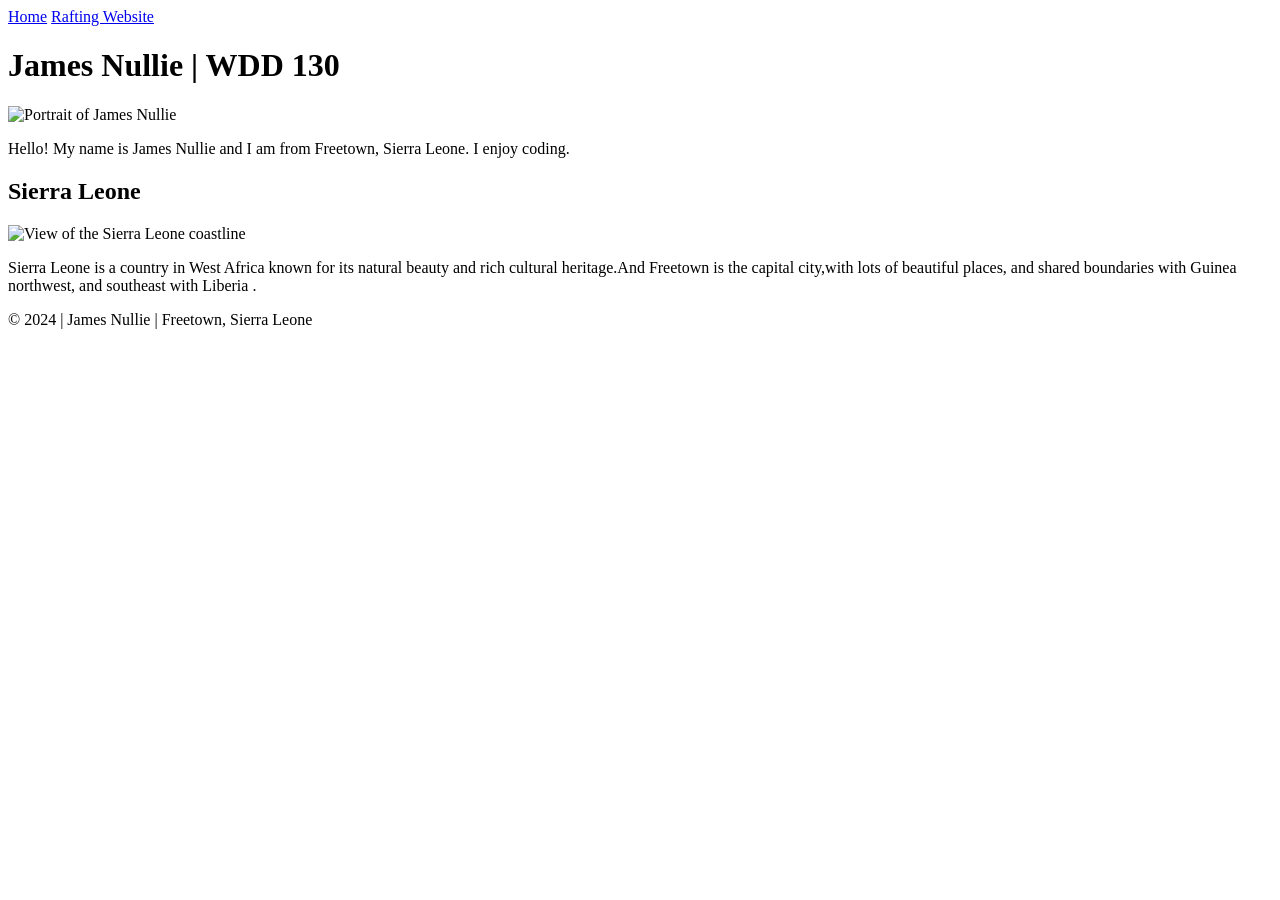
==== index.html @ 14d13fd0 "Add files via upload" ====
<!DOCTYPE html>
<html lang="en-US">

<head>
  <meta charset="UTF-8">
  <meta name="viewport" content="width=device-width, initial-scale=1.0">
  <title>James Nullie | WDD 130</title>
  <meta name="description" content="James Nullie's BYU-Idaho WDD 130 course home page.">
  <meta name="author" content="James Nullie">

  <link rel="stylesheet" href="./styles/styles.css" type="text/css">
</head>

<body>
  <header>
    <nav>
      <a href="#">Home</a>
      <a href="wwr/">Rafting Website</a>
    </nav>
  </header>
  <main>
    <h1>James Nullie | WDD 130</h1>
    <img src="../images/profile.jpg" alt="Portrait of James Nullie" width="200">
    <p>Hello! My name is James Nullie and I am from Freetown, Sierra Leone. I enjoy coding.</p>
  </main>
  <aside>
    <h2>Sierra Leone</h2>
    <img src="../images/sierra-leone.jpg" alt="View of the Sierra Leone coastline" width="300">
    <p>Sierra Leone is a country in West Africa known for its natural beauty and rich cultural heritage.And Freetown is
      the capital city,with lots of beautiful places, and shared boundaries with Guinea northwest, and southeast with
      Liberia .</p>
  </aside>
  <footer>
    <p>&copy; 2024 | James Nullie | Freetown, Sierra Leone</p>
  </footer>
</body>

</html>
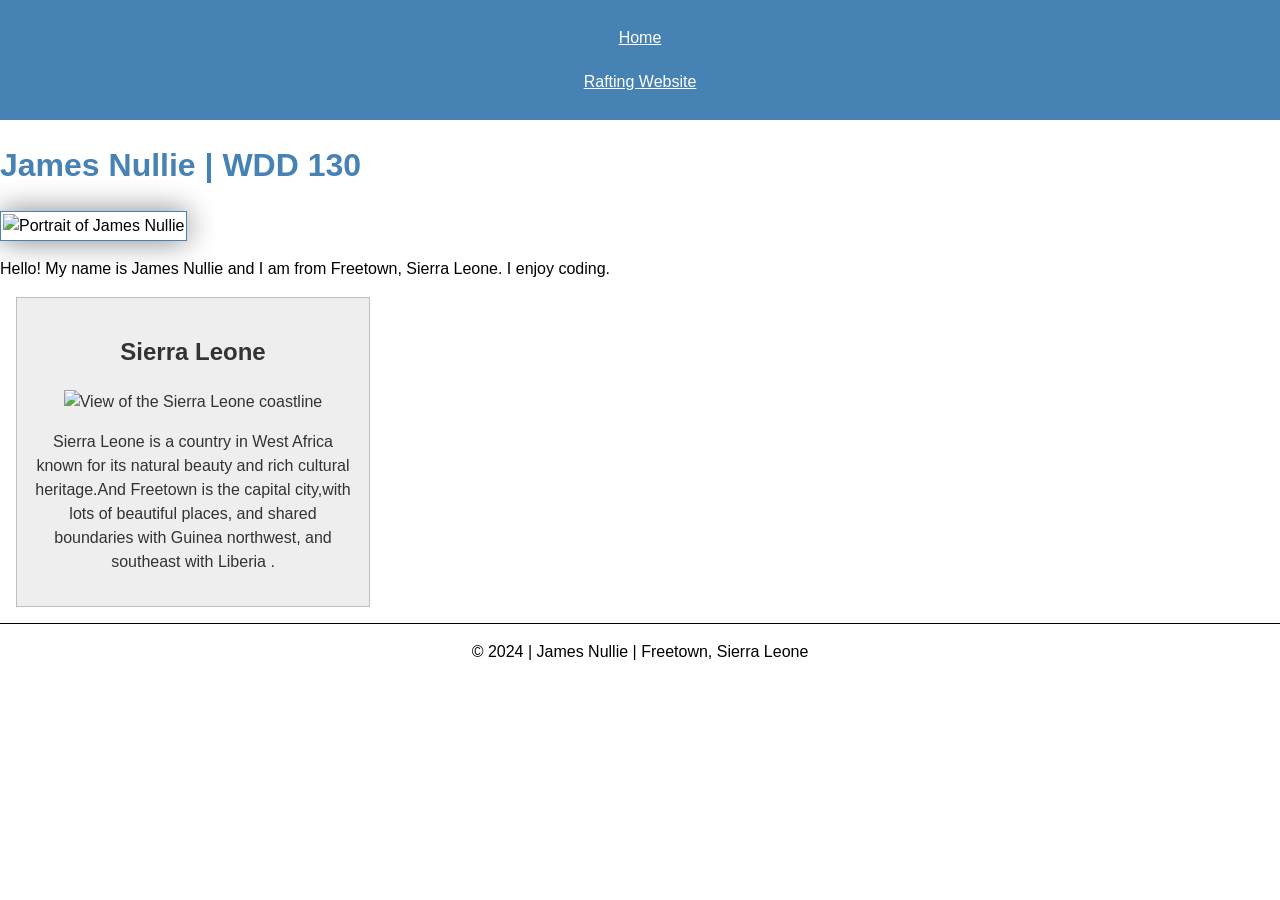
==== commit d3263b9b: "Add files via upload" ====
--- a/index.html
+++ b/index.html
@@ -8,7 +8,7 @@
   <meta name="description" content="James Nullie's BYU-Idaho WDD 130 course home page.">
   <meta name="author" content="James Nullie">
 
-  <link rel="stylesheet" href="./styles/styles.css" type="text/css">
+  <link rel="stylesheet" href="./styles.css" type="text/css">
 </head>
 
 <body>
--- a/styles.css
+++ b/styles.css
@@ -0,0 +1,61 @@
+body {
+font-family: sans-serif;
+line-height: 1.5;
+margin: 0;
+padding: 0;
+}
+
+nav {
+background-color: steelblue;
+padding: 1em;
+text-align: center;
+}
+
+nav a {
+color: white;
+padding: 10px;
+display: block;
+
+}
+
+h1 {
+color: steelblue;
+}
+
+main {
+max-width: 800px;
+}
+
+main img {
+width: 160px;
+height: auto;
+border: 1px solid steelblue;
+padding: 2px;
+box-shadow: 0 0 30px gray;
+
+}
+
+p {
+padding: 0;
+}
+
+aside {
+width: 20em;
+margin: 1em;
+border: 1px solid rgba(0, 0, 0, 0.2); /* why use rgba instead of hex here? */
+padding: 1em;
+background-color: #eee;
+color: #333;
+text-align: center;
+}
+
+aside img {
+width: 200px;
+height: auto;
+}
+
+footer {
+margin-top: 1em;
+border-top: 1px solid #000;
+text-align: center;
+}
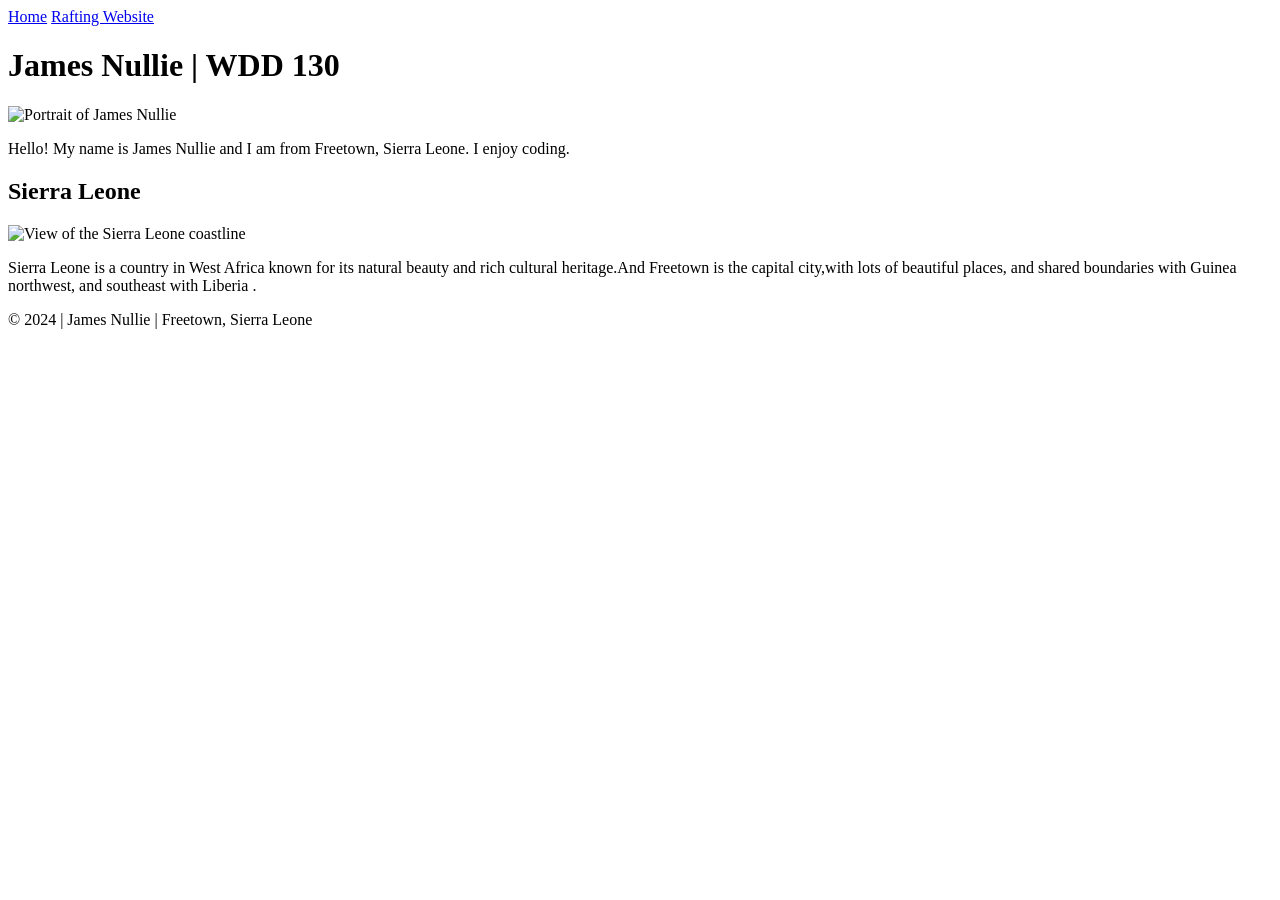
==== commit 850d4839: "Add files via upload" ====
--- a/index.html
+++ b/index.html
@@ -8,7 +8,7 @@
   <meta name="description" content="James Nullie's BYU-Idaho WDD 130 course home page.">
   <meta name="author" content="James Nullie">
 
-  <link rel="stylesheet" href="./styles.css" type="text/css">
+  <link rel="stylesheet" href="styles/styles.css" type="text/css">
 </head>
 
 <body>
@@ -34,5 +34,4 @@
     <p>&copy; 2024 | James Nullie | Freetown, Sierra Leone</p>
   </footer>
 </body>
-
 </html>
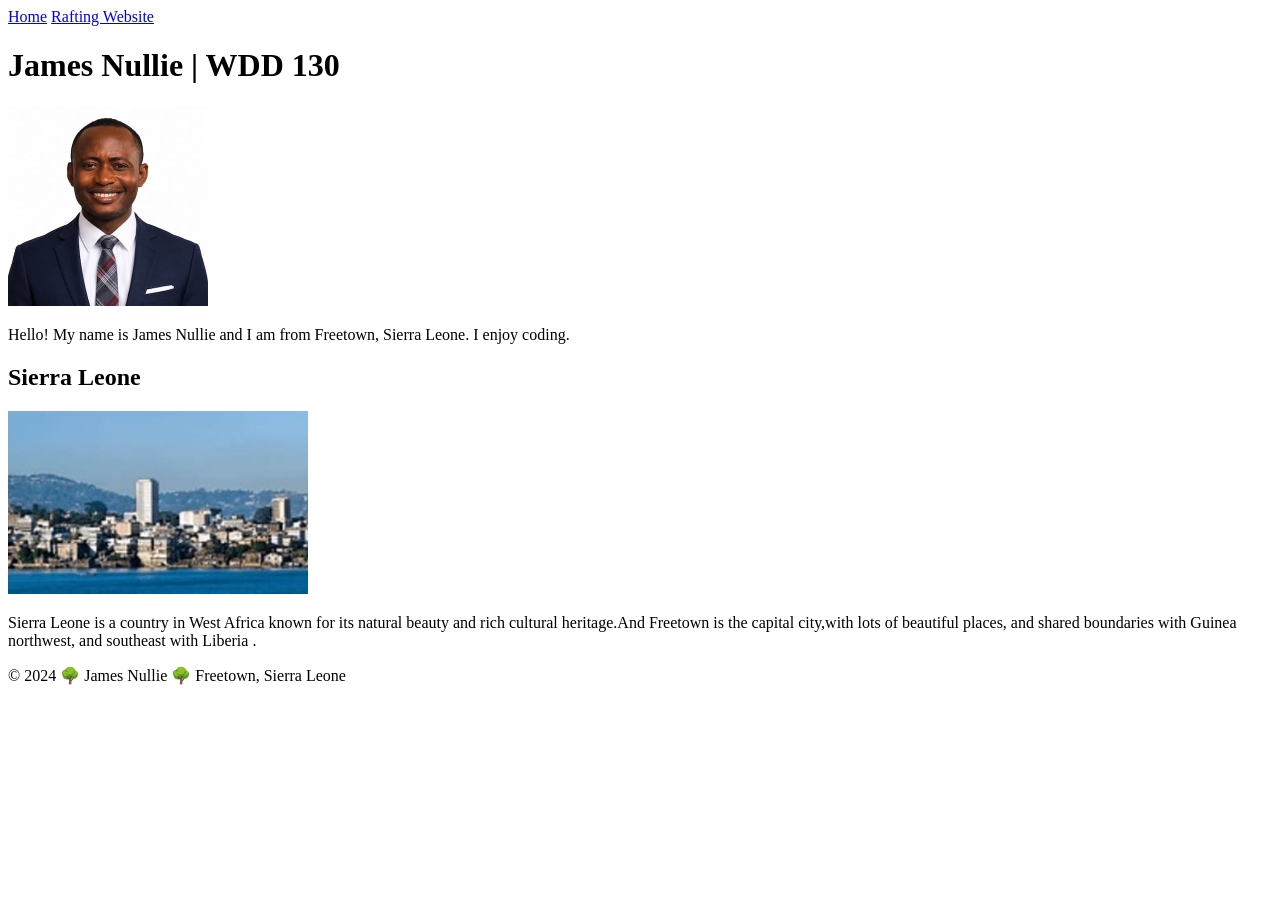
==== commit ad81ed65: "Correction on assignment week01" ====
--- a/index.html
+++ b/index.html
@@ -8,7 +8,6 @@
   <meta name="description" content="James Nullie's BYU-Idaho WDD 130 course home page.">
   <meta name="author" content="James Nullie">
 
-  <link rel="stylesheet" href="styles/styles.css" type="text/css">
 </head>
 
 <body>
@@ -20,18 +19,21 @@
   </header>
   <main>
     <h1>James Nullie | WDD 130</h1>
-    <img src="../images/profile.jpg" alt="Portrait of James Nullie" width="200">
+    <img src="images/profile.jpg" alt="Portrait of James Nullie" width="200">
     <p>Hello! My name is James Nullie and I am from Freetown, Sierra Leone. I enjoy coding.</p>
   </main>
   <aside>
     <h2>Sierra Leone</h2>
-    <img src="../images/sierra-leone.jpg" alt="View of the Sierra Leone coastline" width="300">
-    <p>Sierra Leone is a country in West Africa known for its natural beauty and rich cultural heritage.And Freetown is
-      the capital city,with lots of beautiful places, and shared boundaries with Guinea northwest, and southeast with
+    <img src="images/sierra-leone.jpg" alt="View of the Sierra Leone coastline" width="300">
+    <p>Sierra Leone is a country in West Africa known for its natural beauty and rich cultural
+      heritage.And Freetown is
+      the capital city,with lots of beautiful places, and shared boundaries with Guinea northwest,
+      and southeast with
       Liberia .</p>
   </aside>
   <footer>
-    <p>&copy; 2024 | James Nullie | Freetown, Sierra Leone</p>
+    <p>&copy; 2024 🌳 James Nullie 🌳 Freetown, Sierra Leone</p>
   </footer>
 </body>
+
 </html>
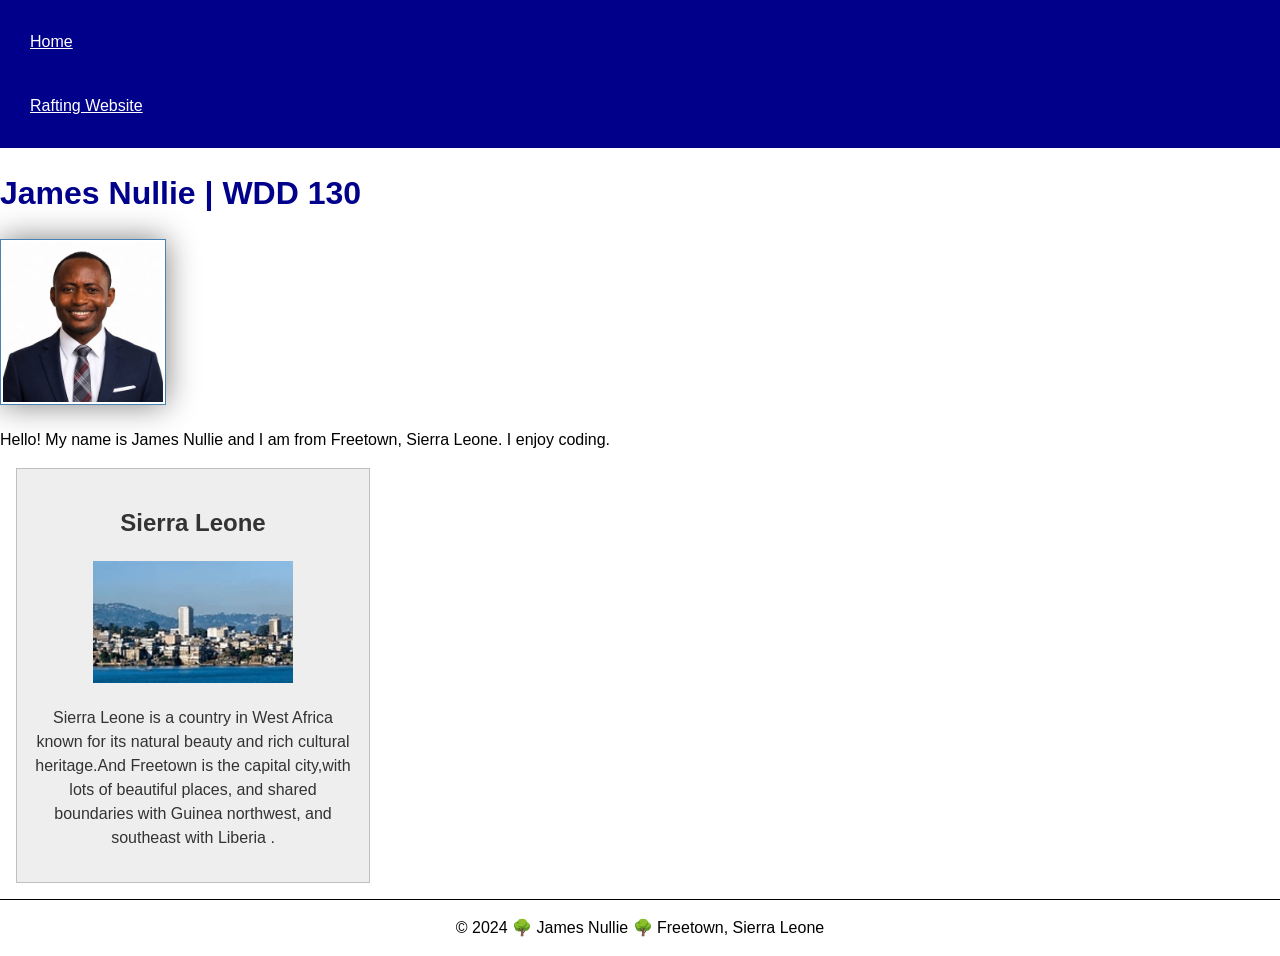
==== commit bb212a3c: "Week02" ====
--- a/index.html
+++ b/index.html
@@ -7,6 +7,7 @@
   <title>James Nullie | WDD 130</title>
   <meta name="description" content="James Nullie's BYU-Idaho WDD 130 course home page.">
   <meta name="author" content="James Nullie">
+  <link rel="stylesheet" href="styles/styles.css">
 
 </head>
 
--- a/styles/styles.css
+++ b/styles/styles.css
@@ -0,0 +1,59 @@
+body {
+   font-family: sans-serif; 
+   line-height: 1.5; 
+   margin: 0; 
+   padding: 0;
+}
+
+nav {
+   background-color: darkblue; 
+   padding: 10px;
+   text-align: left;
+} 
+
+nav a { 
+   color: white;
+   padding: 20px; 
+   display: block; 
+} 
+
+h1 { 
+   color: darkblue; 
+} 
+
+main {
+   max-width: 840px; 
+} 
+
+main img { 
+  width: 160px; 
+  height: auto; 
+  border: 1px solid steelblue; 
+  padding: 2px; 
+  box-shadow: 0 0 30px gray; 
+} 
+
+p { 
+  padding: 0; 
+} 
+
+aside { 
+  width: 20em; 
+  margin: 1em; 
+  border: 1px solid rgba(0 0 0 / 0.2); /* 1️⃣ */ 
+  padding: 1em; 
+  background-color: #eee; 
+  color: #333; 
+  text-align: center; 
+} 
+
+aside img { 
+  width: 200px; 
+  height: auto; 
+}
+
+footer { 
+  margin-top: 15px; 
+  border-top: 1px solid #000; 
+  text-align: center;
+}
